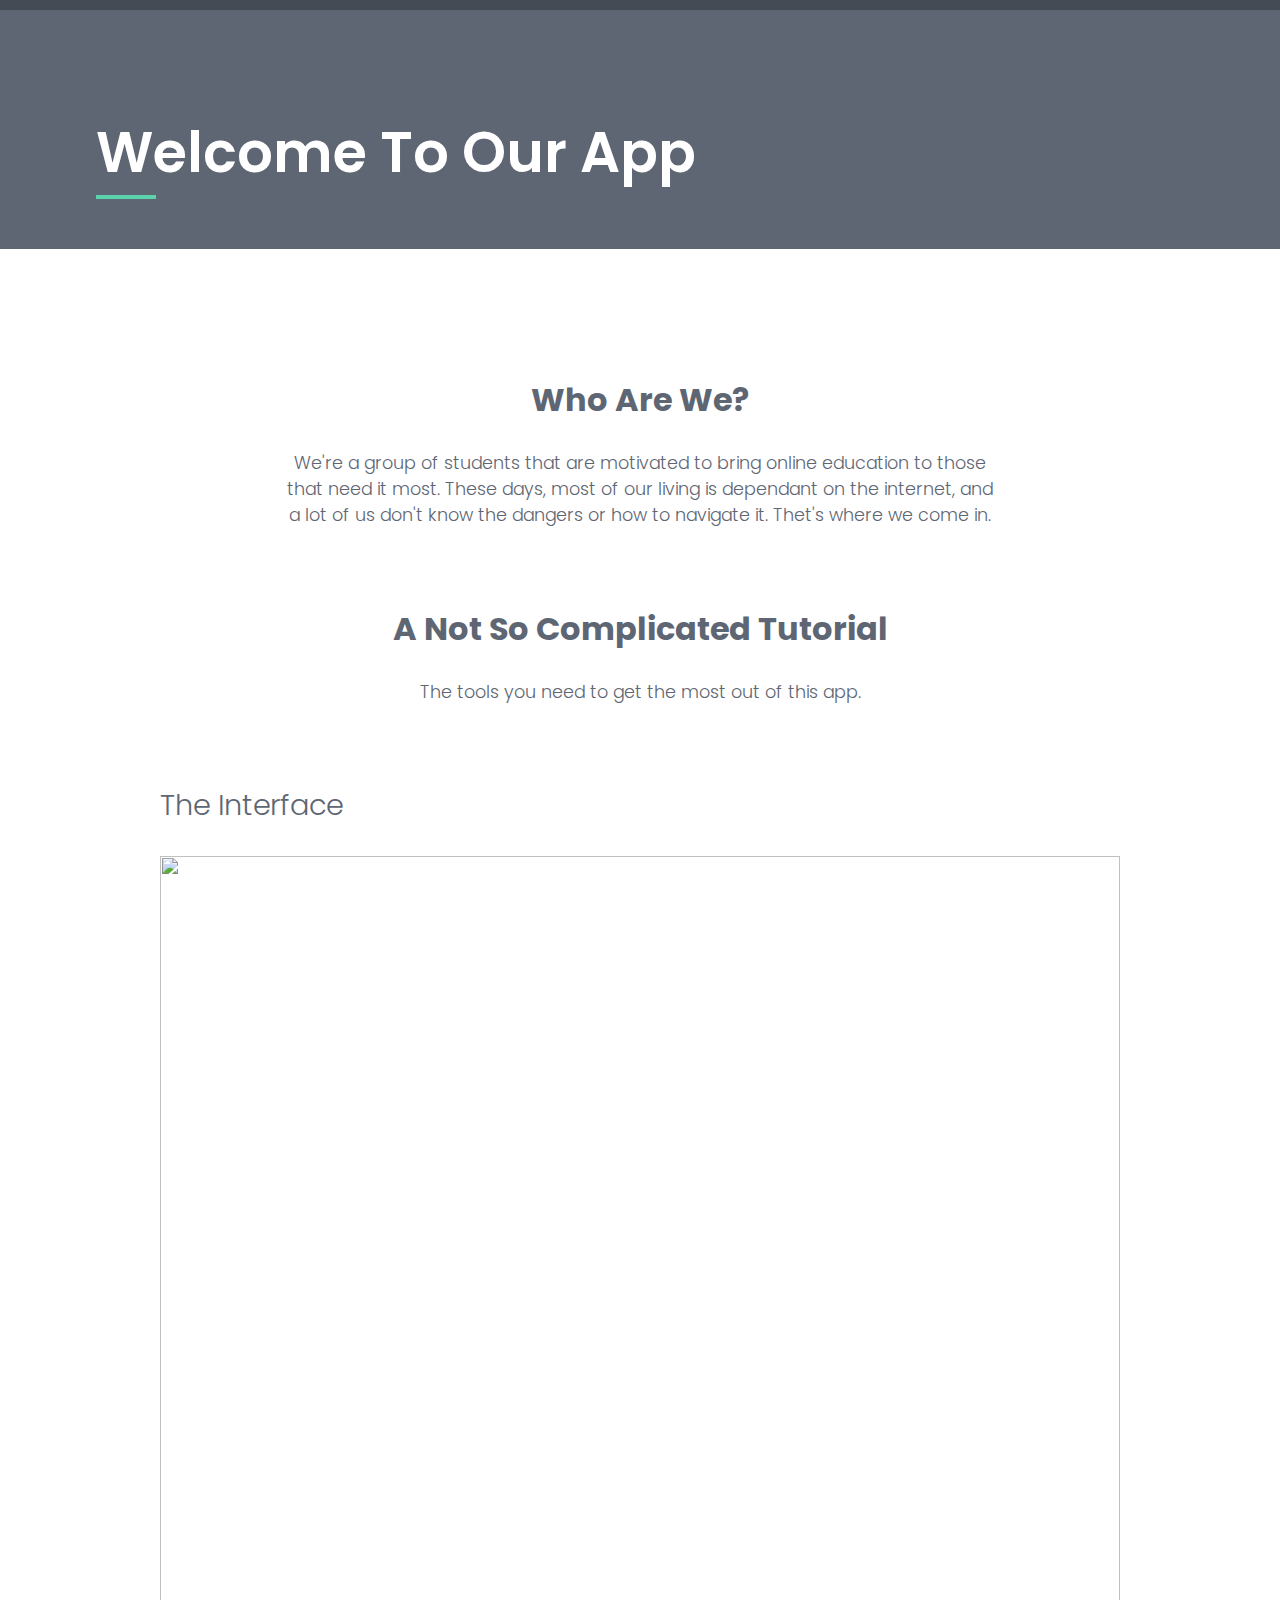
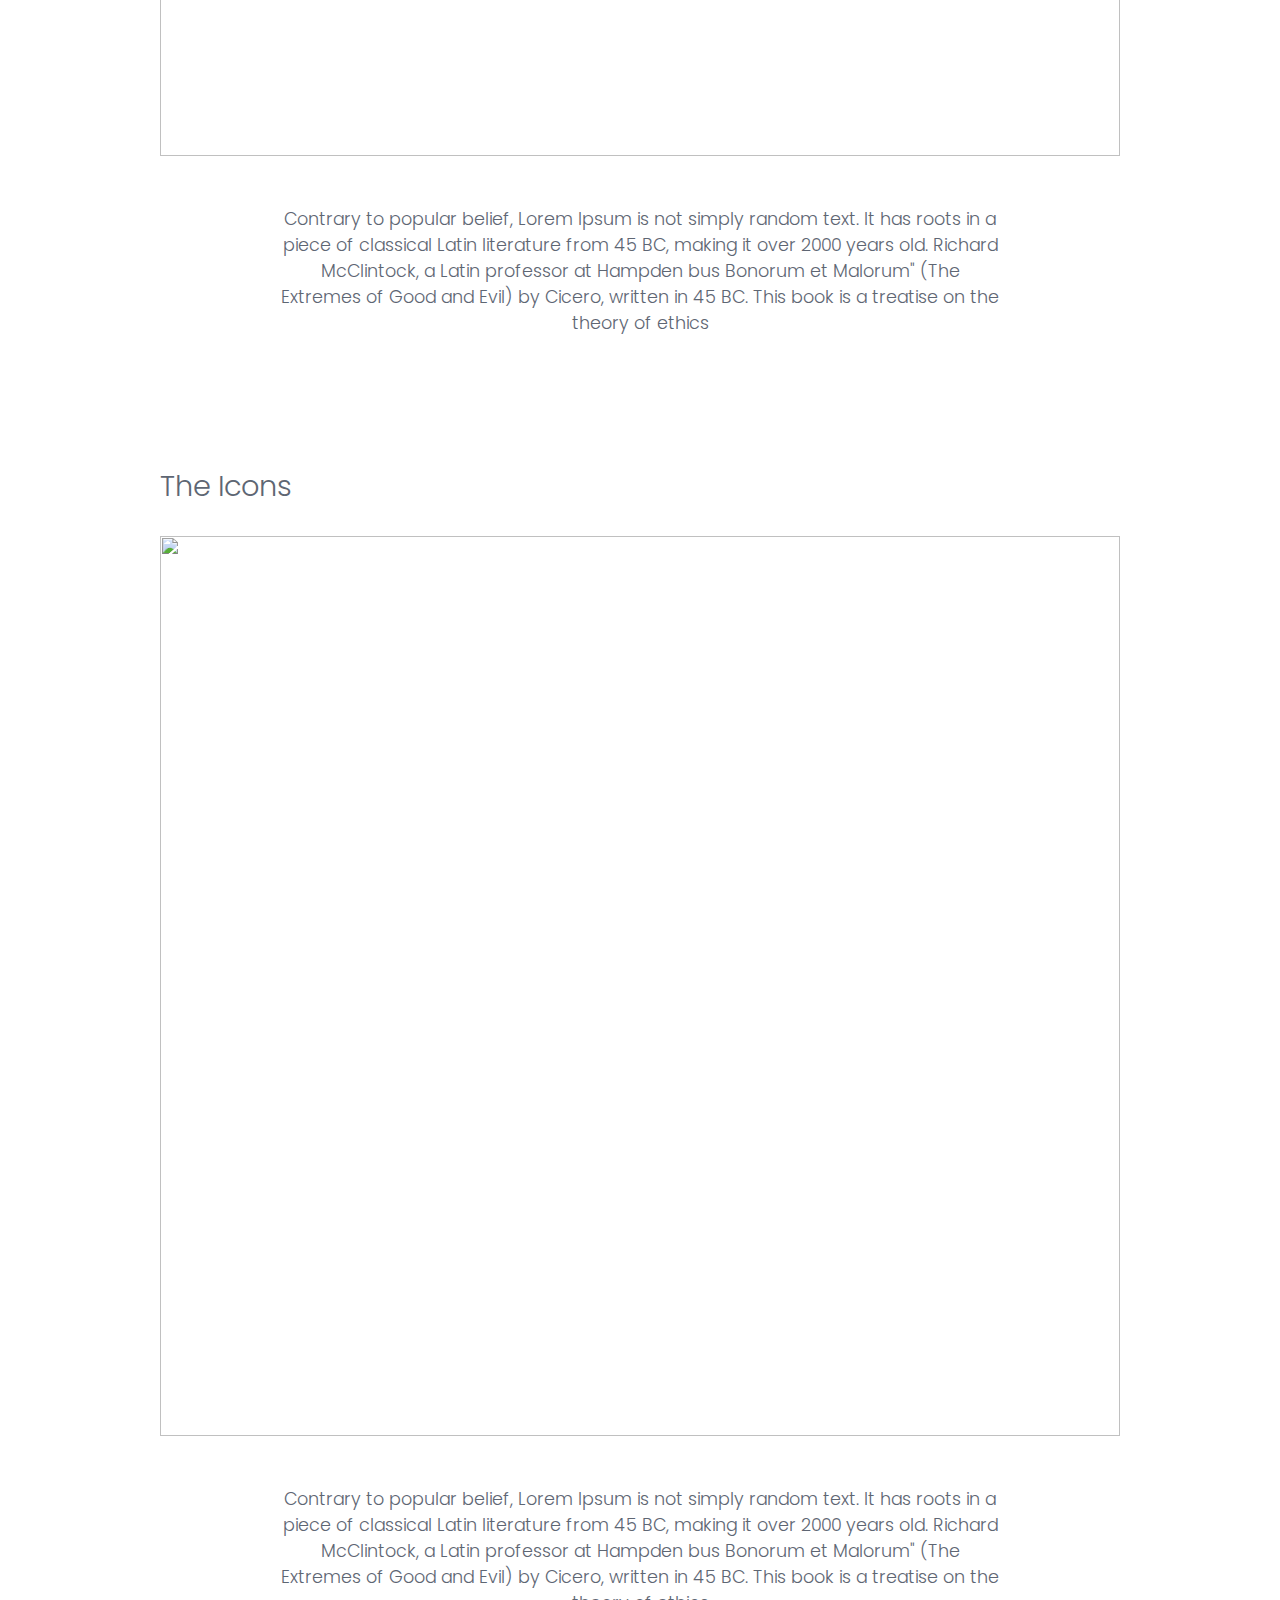
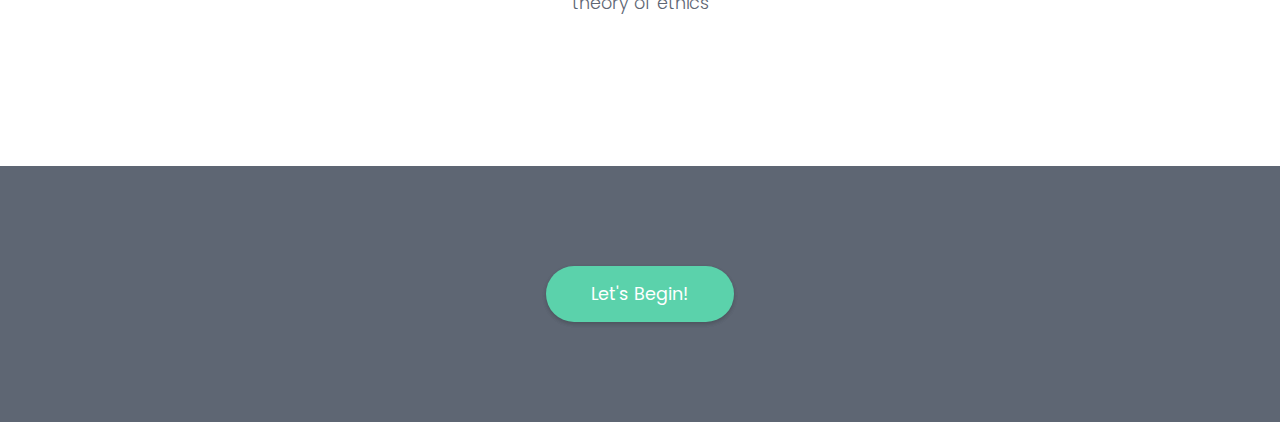
==== app/index.html @ 1651d929 "Added web UI" ====
<html lang="en">

  <head>

    <link rel="stylesheet" type="text/css" href="css/style.css">
    <link href="https://fonts.googleapis.com/css?family=Poppins:300,500,600" rel="stylesheet">

  </head>

  <body>

    <div class="top-line">



    </div>

    <div class="intro-content">

      <div class="intro">

        <h1>Welcome To Our App</h1>
        <div class="green-line"></div>

      </div>

    </div>

    <div class="tutorial-content">

      <div class="tutorial">

        <div class="about">

          <h2>Who Are We?</h2>
          <p>We're a group of students that are motivated to bring online education to those that need it most. These days, most of our living is dependant on the internet, and a lot of us don't know the dangers or how to navigate it. Thet's where we come in.</p>

        </div>

        <div class="tutorial-sec">

          <h2>A Not So Complicated Tutorial</h2>
          <p>The tools you need to get the most out of this app.</p>

          <div class="one-sec">

            <h3>The Interface</h3>
            <img src="https://images.unsplash.com/photo-1518791841217-8f162f1e1131?ixlib=rb-1.2.1&ixid=eyJhcHBfaWQiOjEyMDd9&w=1000&q=80"/>
            <p>Contrary to popular belief, Lorem Ipsum is not simply random text. It has roots in a piece of classical Latin literature from 45 BC, making it over 2000 years old. Richard McClintock, a Latin professor at Hampden bus Bonorum et Malorum" (The Extremes of Good and Evil) by Cicero, written in 45 BC. This book is a treatise on the theory of ethics</p>

          </div>

          <div class="one-sec">

            <h3>The Icons</h3>
            <img src="https://images.unsplash.com/photo-1518791841217-8f162f1e1131?ixlib=rb-1.2.1&ixid=eyJhcHBfaWQiOjEyMDd9&w=1000&q=80"/>
            <p>Contrary to popular belief, Lorem Ipsum is not simply random text. It has roots in a piece of classical Latin literature from 45 BC, making it over 2000 years old. Richard McClintock, a Latin professor at Hampden bus Bonorum et Malorum" (The Extremes of Good and Evil) by Cicero, written in 45 BC. This book is a treatise on the theory of ethics</p>

          </div>

        </div>

      </div>

    </div>

    <div class="end">

      <div class="end-content">

        <a href="dashboard.html">Let's Begin!</a>

      </div>

    </div>

  </body>
</html>
---- app/css/style.css ----
html, body {

  margin: 0;
  padding: 0;

}

html {

  font-size: 16px;

}

/* Intro */

.top-line {

  width: 100%;
  height: 10px;
  background-color: #444B55;

}

.intro-content {

  width: 100%;
  background-color: #5E6673;

}

.intro {

  width: 85%;
  margin: 0 auto;
  padding-top: 100px;
  padding-bottom: 50px;

}

.intro h1 {

  font-family: 'Poppins', sans-serif;
  padding: 0px;
  margin: 0px;
  color: #ffffff;
  font-weight: 600;
  font-size: 3.5rem;

}

.green-line {

  width: 60px;
  height: 4px;
  background-color: #5BD2AB;

}

/* Tutorial */

.tutorial-content {

  width: 100%;

}

.tutorial {

  width: 75%;
  margin: 0 auto;
  padding-top: 100px;
  padding-bottom: 100px;

}

.tutorial h2 {

  text-align: center;
  color: #5E6673;
  font-family: 'Poppins', sans-serif;
  font-size: 2rem;

}

.tutorial p {

  text-align: center;
  color: #5E6673;
  font-family: 'Poppins', sans-serif;
  font-size: 1.1rem;
  font-weight: 300;
  width: 75%;
  margin: 0 auto;

}

.about {

  padding-bottom: 50px;

}

.one-sec {

  padding-top: 50px;
  padding-bottom: 50px;

}

.one-sec h3 {

  font-family: 'Poppins', sans-serif;
  font-weight: 300;
  font-size: 1.8rem;
  color: #5E6673;

}

.one-sec img {

  width: 100%;
  padding-bottom: 50px;

}

.one-sec p {

  width: 75%;
  margin: 0 auto;

}

/* End */

.end {

  width: 100%;
  background-color: #5E6673;

}

.end-content {

  padding-top: 100px;
  padding-bottom: 100px;
  width: 100%;
  display: flex;
  justify-content: center;
  align-items: center;

}

.end-content a {

  background-color: #5BD2AB;
  padding: 15px 45px 15px 45px;
  border-radius: 100px;
  text-decoration: none;
  color: #fff;
  font-family: 'Poppins', sans-serif;
  font-size: 1.1rem;
  box-shadow: 0 2px 4px rgba(0,0,0,0.10), 0 2px 4px rgba(0,0,0,0.10);
  transition: all 0.3s ease;

}

.end-content a:hover {

  opacity: .85;
  transition: all 0.3s ease;

}
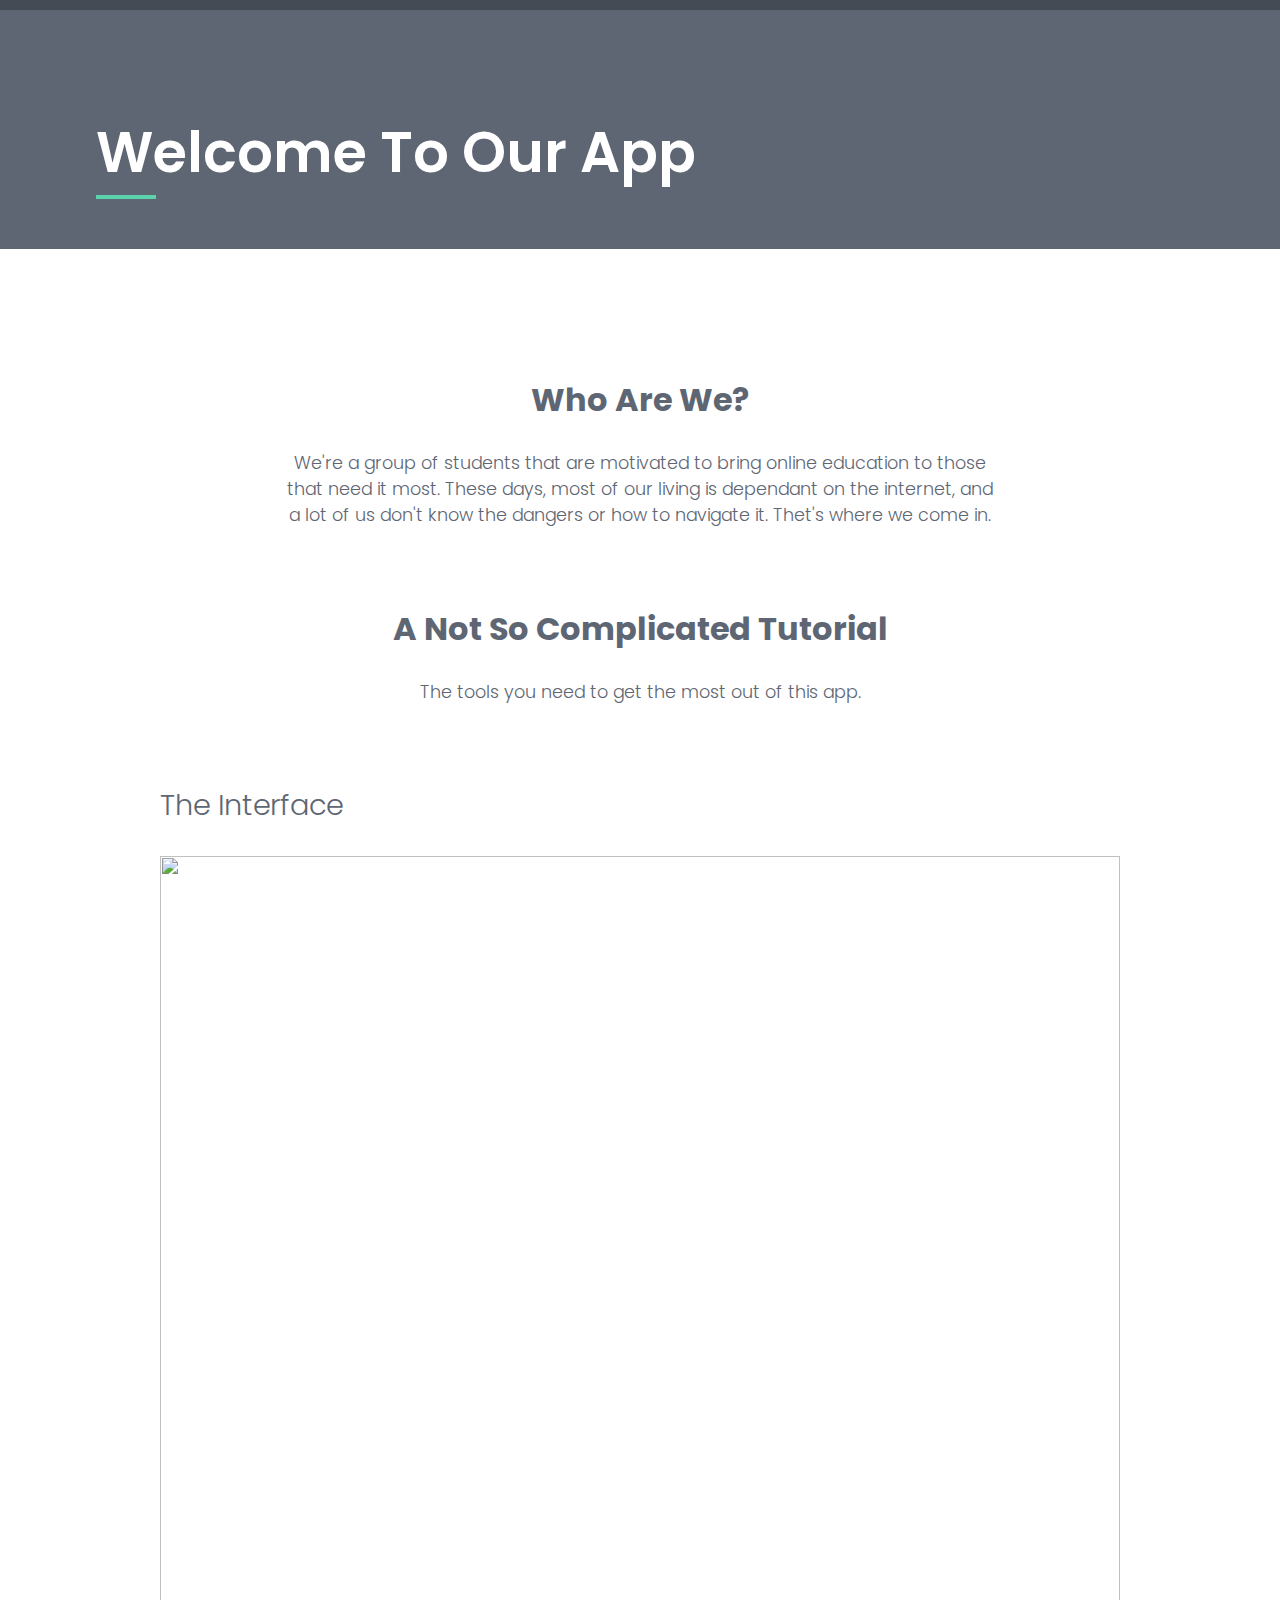
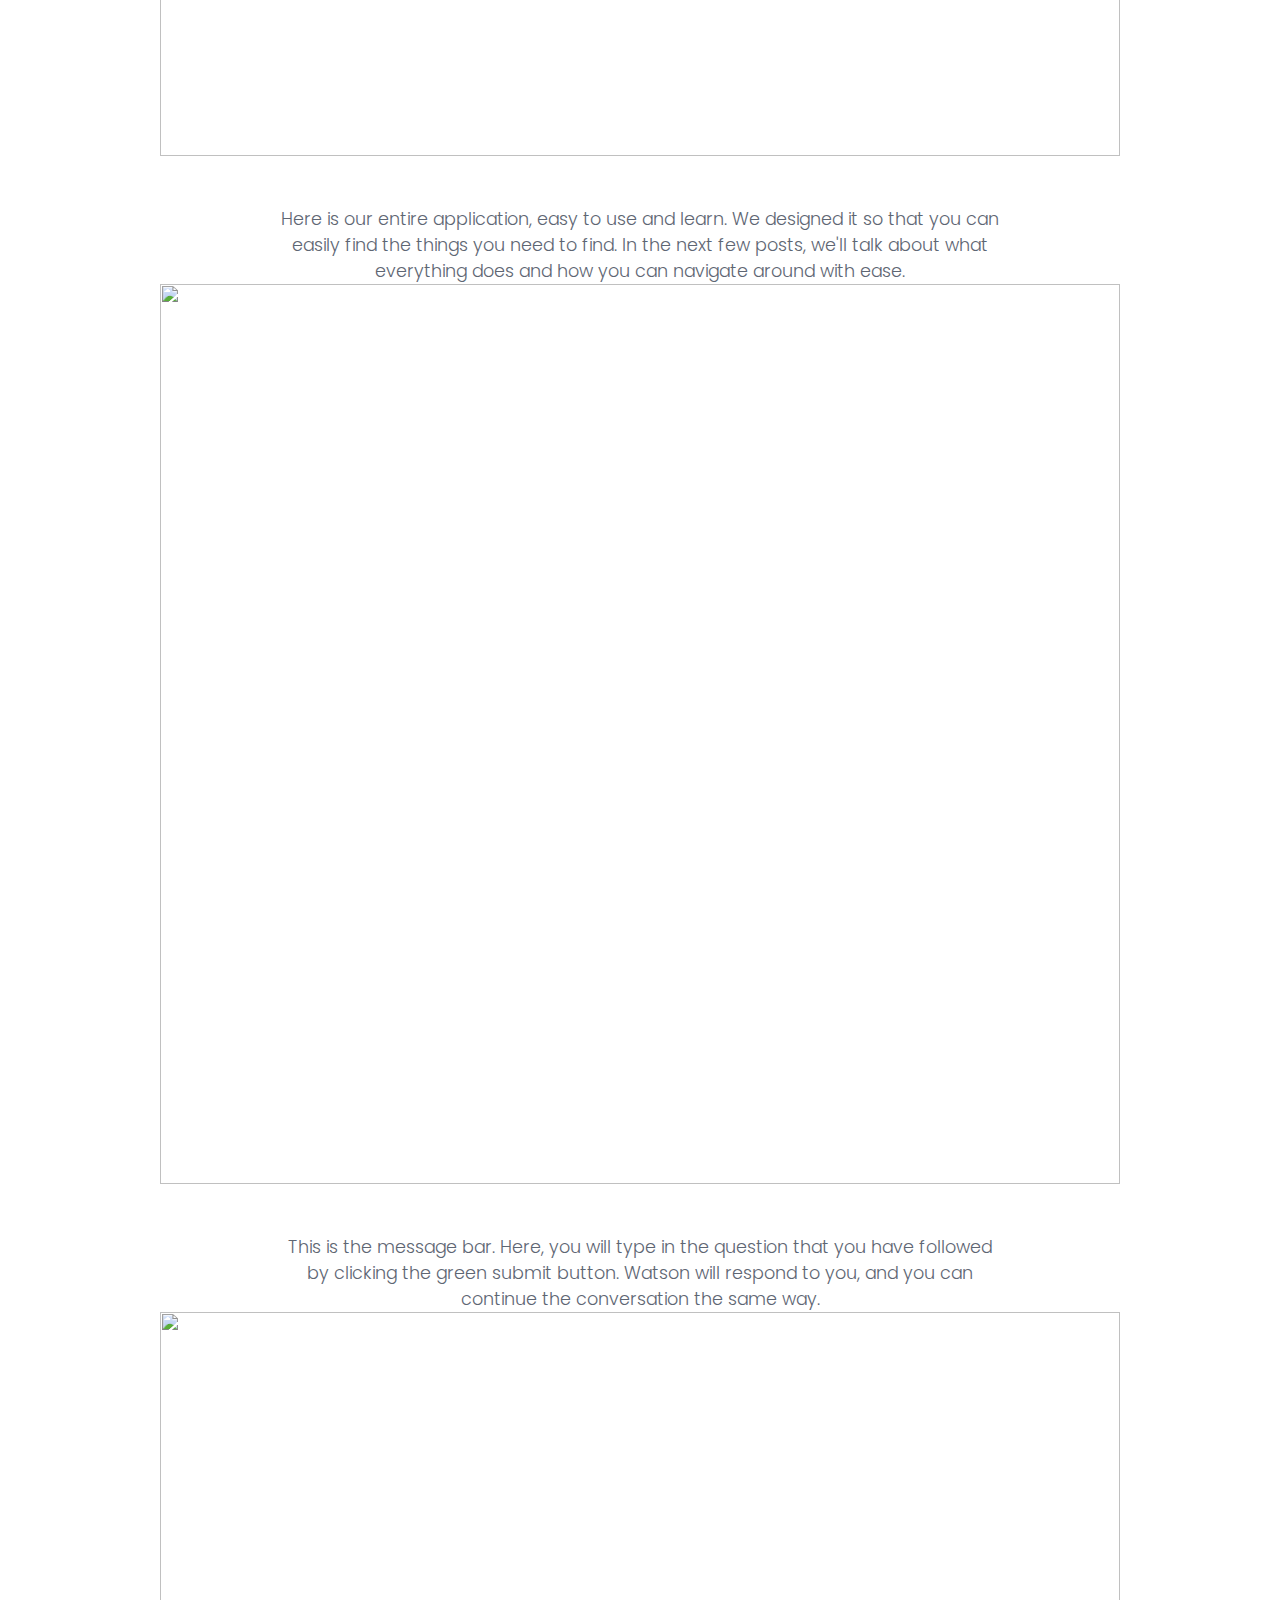
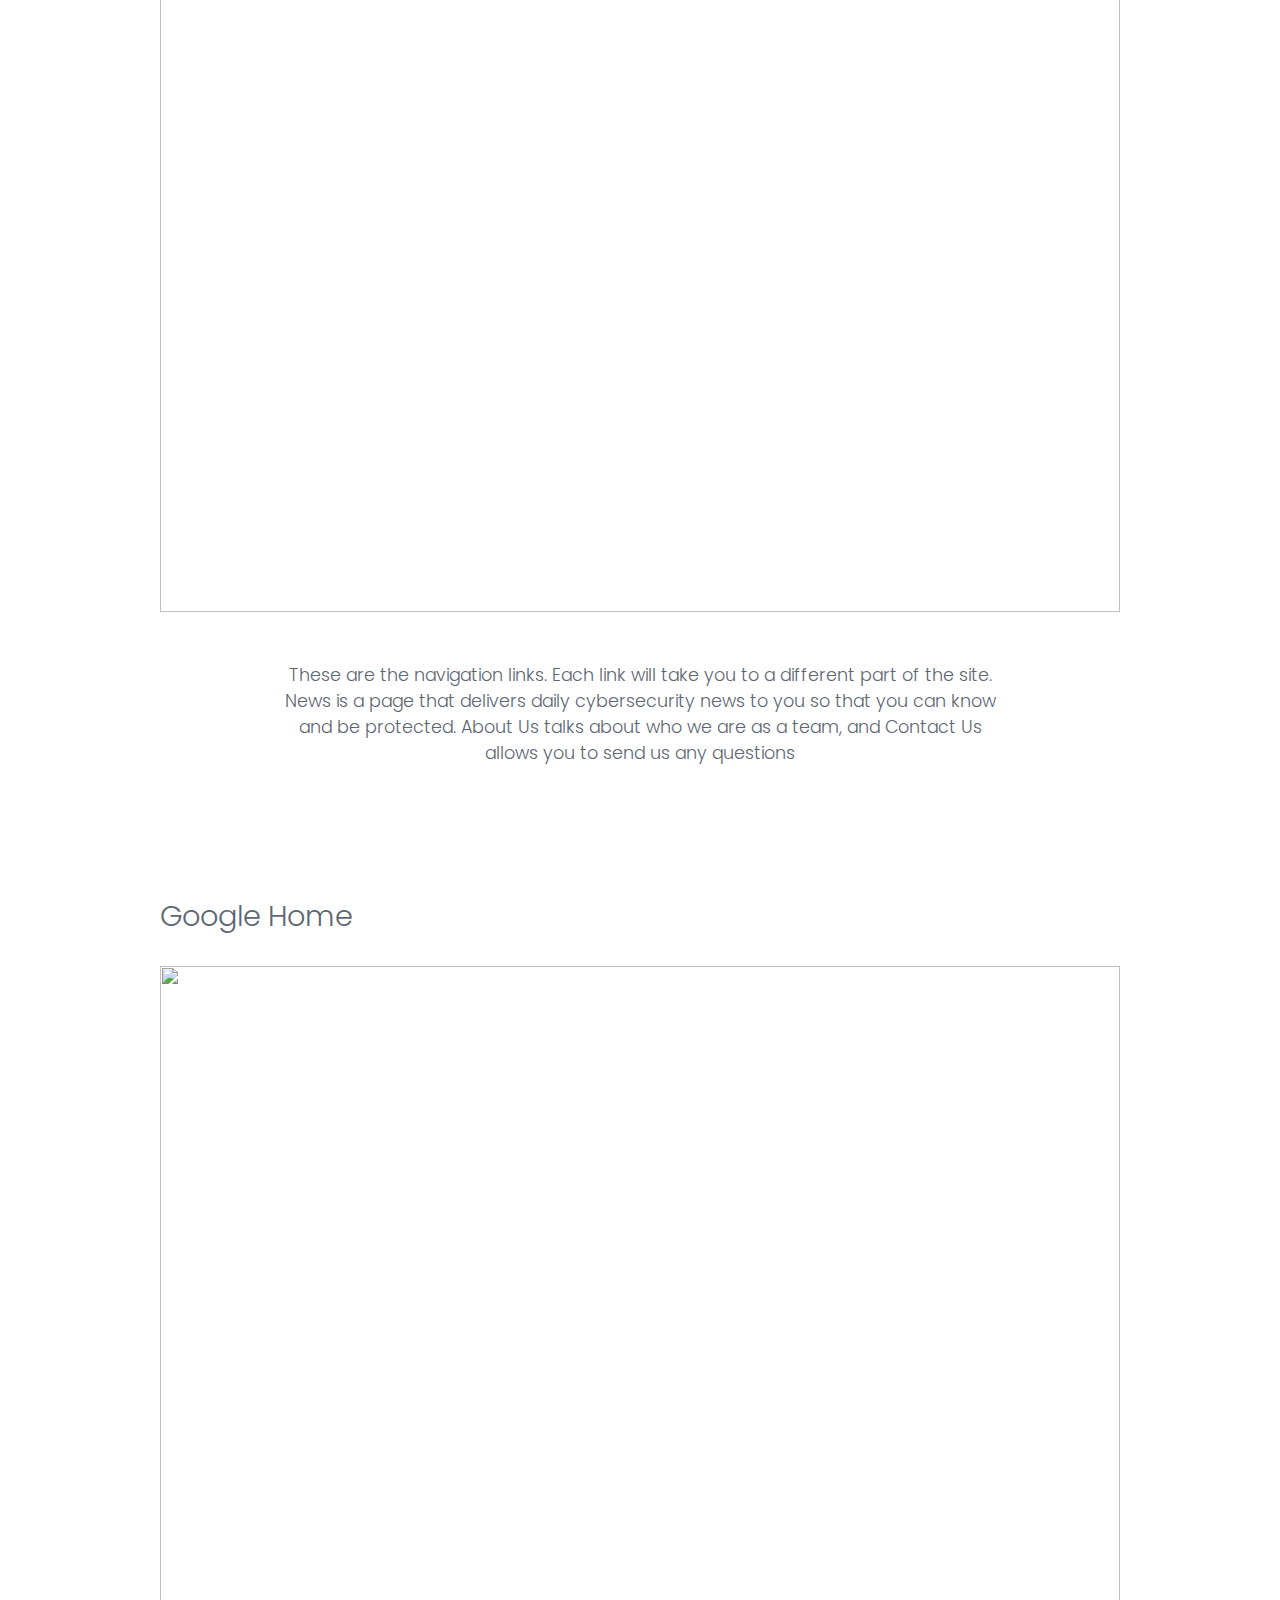
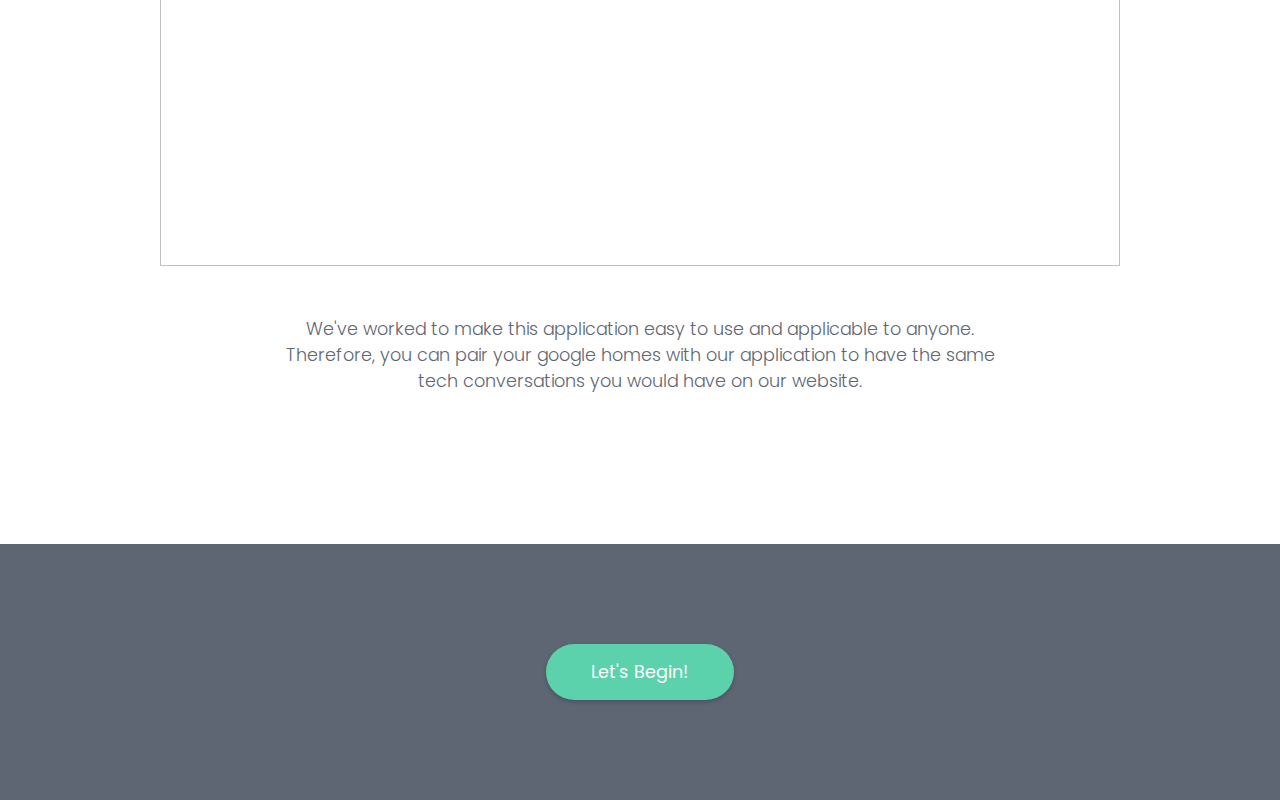
==== commit 2264a77b: "Copywriting" ====
--- a/app/index.html
+++ b/app/index.html
@@ -45,16 +45,20 @@
           <div class="one-sec">
 
             <h3>The Interface</h3>
-            <img src="https://images.unsplash.com/photo-1518791841217-8f162f1e1131?ixlib=rb-1.2.1&ixid=eyJhcHBfaWQiOjEyMDd9&w=1000&q=80"/>
-            <p>Contrary to popular belief, Lorem Ipsum is not simply random text. It has roots in a piece of classical Latin literature from 45 BC, making it over 2000 years old. Richard McClintock, a Latin professor at Hampden bus Bonorum et Malorum" (The Extremes of Good and Evil) by Cicero, written in 45 BC. This book is a treatise on the theory of ethics</p>
+            <img src="img/interface.png"/>
+            <p>Here is our entire application, easy to use and learn. We designed it so that you can easily find the things you need to find. In the next few posts, we'll talk about what everything does and how you can navigate around with ease.</p>
+            <img src="img/inter1.png"/>
+            <p>This is the message bar. Here, you will type in the question that you have followed by clicking the green submit button. Watson will respond to you, and you can continue the conversation the same way.</p>
+            <img src="img/inter2.png"/>
+            <p>These are the navigation links. Each link will take you to a different part of the site. News is a page that delivers daily cybersecurity news to you so that you can know and be protected. About Us talks about who we are as a team, and Contact Us allows you to send us any questions</p>
 
           </div>
 
           <div class="one-sec">
 
-            <h3>The Icons</h3>
-            <img src="https://images.unsplash.com/photo-1518791841217-8f162f1e1131?ixlib=rb-1.2.1&ixid=eyJhcHBfaWQiOjEyMDd9&w=1000&q=80"/>
-            <p>Contrary to popular belief, Lorem Ipsum is not simply random text. It has roots in a piece of classical Latin literature from 45 BC, making it over 2000 years old. Richard McClintock, a Latin professor at Hampden bus Bonorum et Malorum" (The Extremes of Good and Evil) by Cicero, written in 45 BC. This book is a treatise on the theory of ethics</p>
+            <h3>Google Home</h3>
+            <img src="https://s.yimg.com/ny/api/res/1.2/ReEUI_mW_SuGXaN6b8jQJw--~A/YXBwaWQ9aGlnaGxhbmRlcjtzbT0xO3c9ODAw/http://media.zenfs.com/en-US/homerun/digital_trends_973/b355041bd01811dcd94e51cc15a58b9b"/>
+            <p>We've worked to make this application easy to use and applicable to anyone. Therefore, you can pair your google homes with our application to have the same tech conversations you would have on our website.</p>
 
           </div>
 
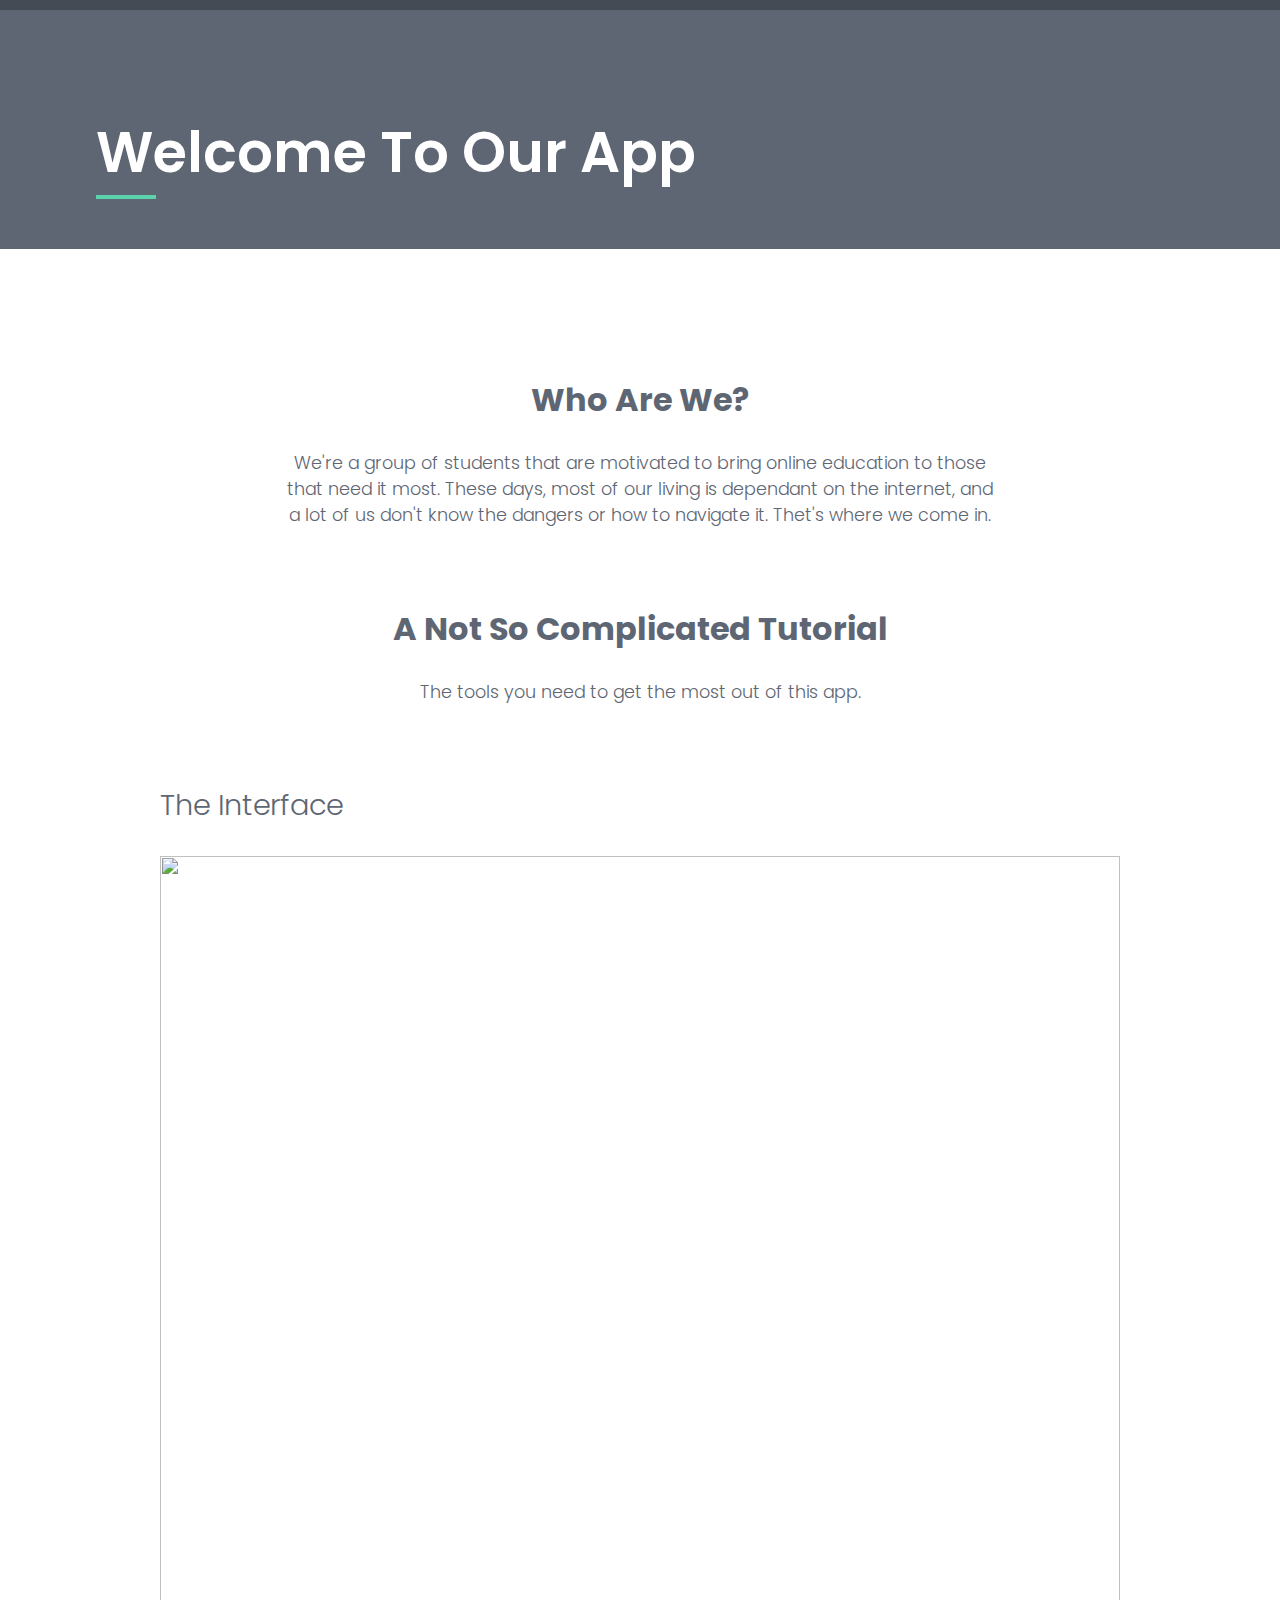
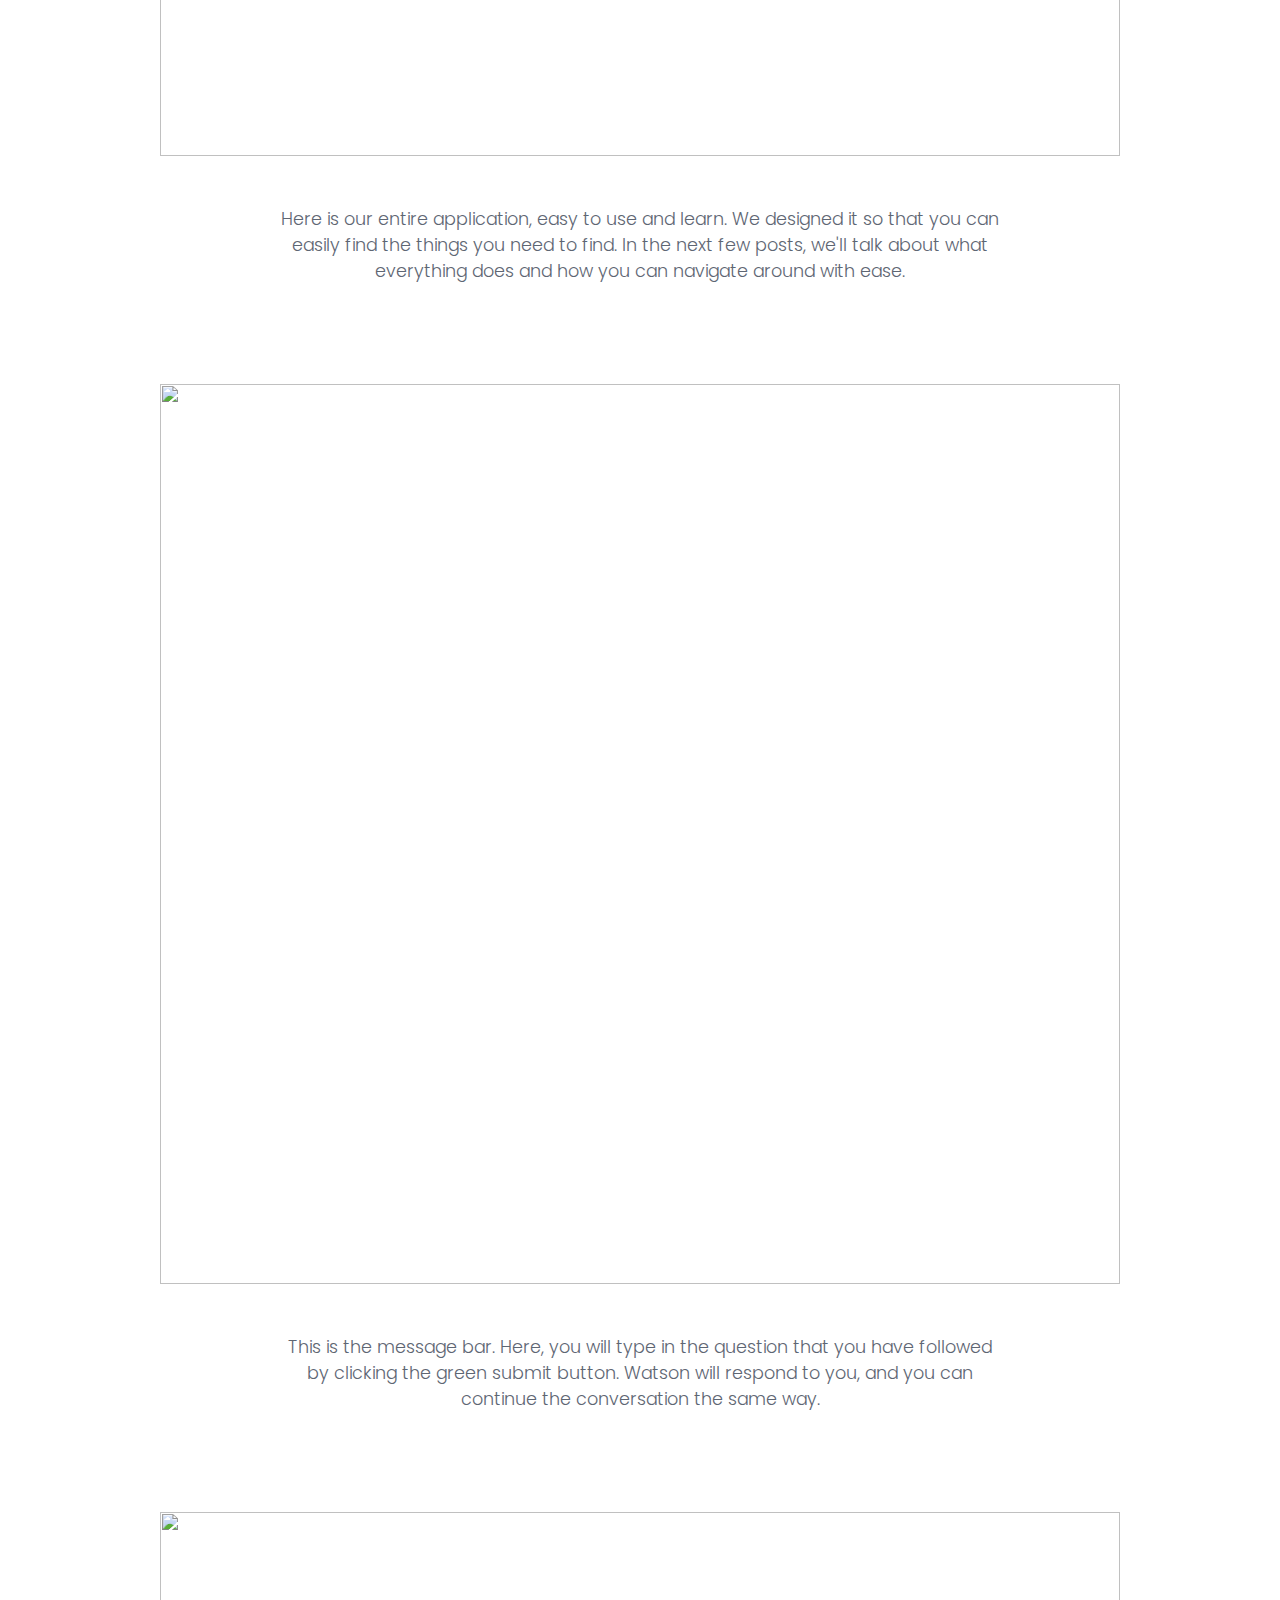
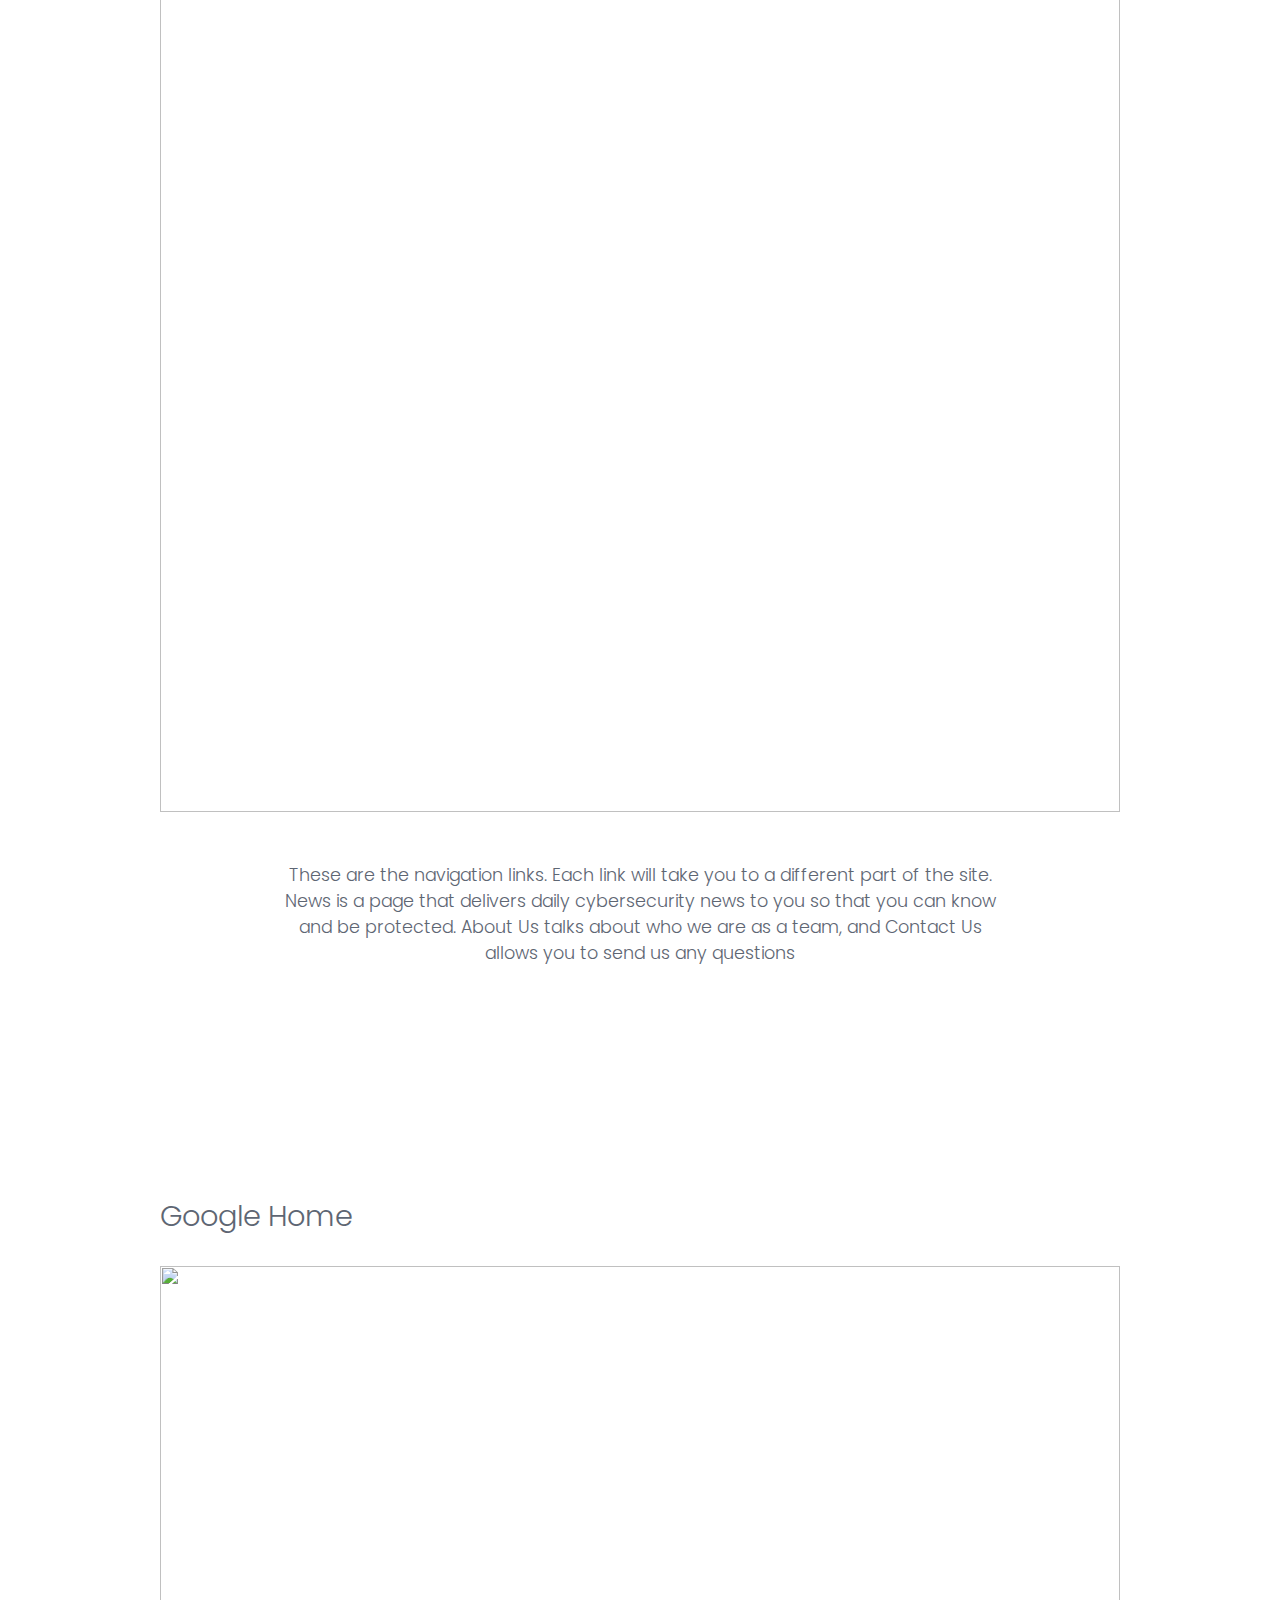
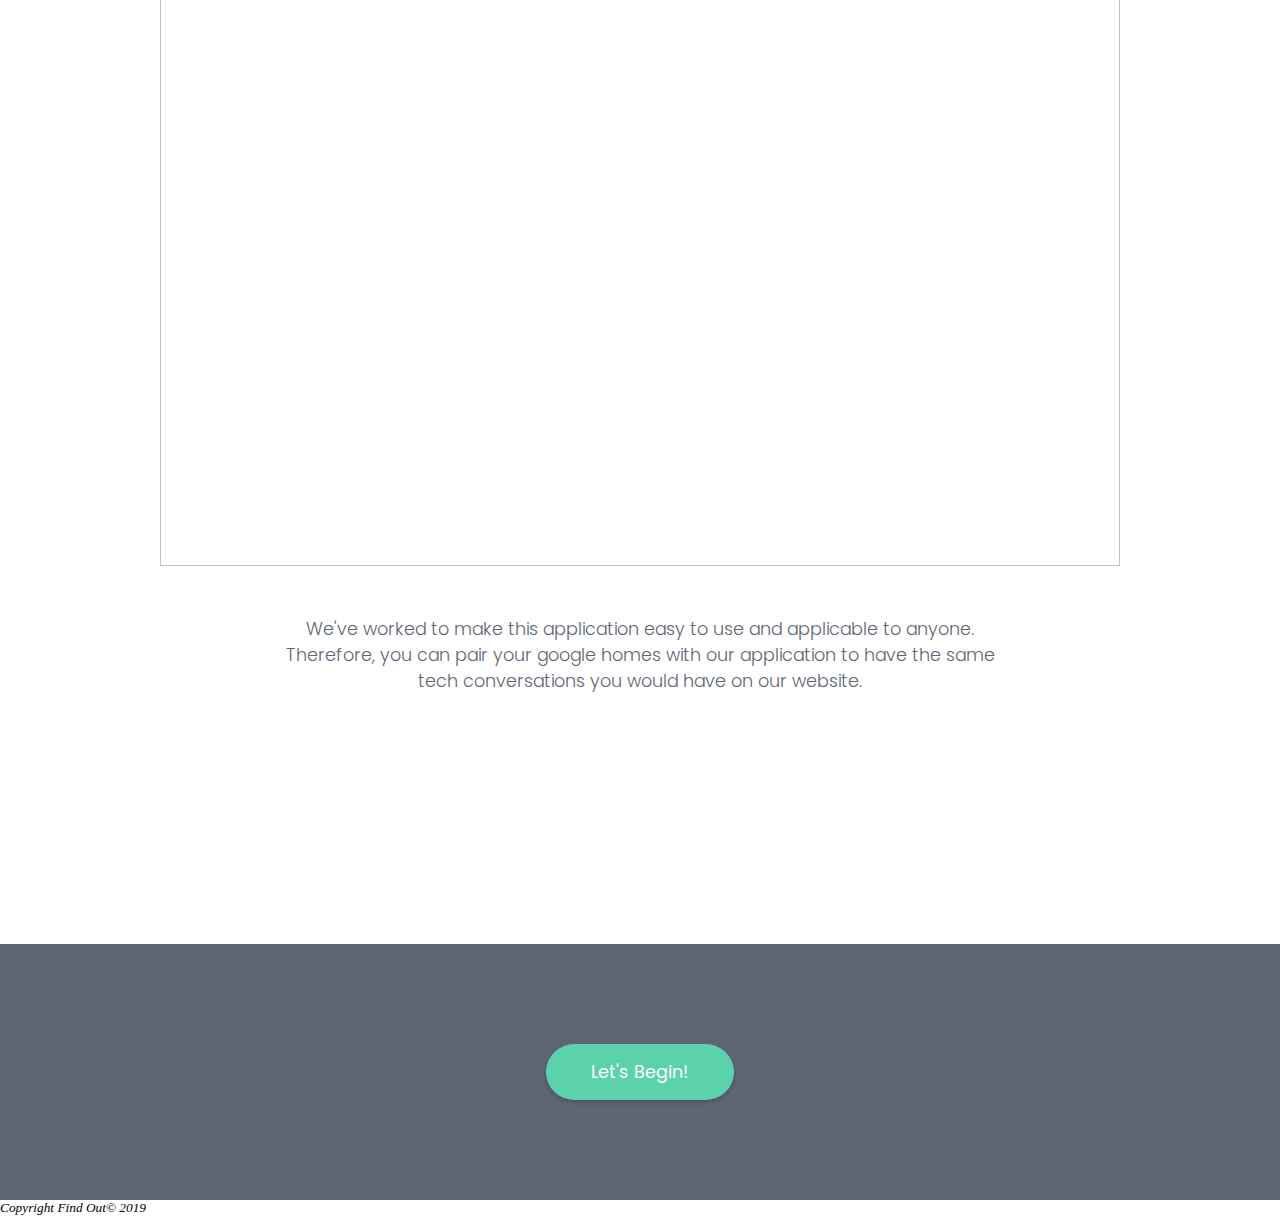
==== commit 54389269: "Update index.html" ====
--- a/app/index.html
+++ b/app/index.html
@@ -77,6 +77,8 @@
       </div>
 
     </div>
-
+<footer>
+	<small><i>Copyright Find Out&copy; 2019</i></small>
+</footer>
   </body>
 </html>
--- a/app/css/style.css
+++ b/app/css/style.css
@@ -128,6 +128,7 @@
 
   width: 75%;
   margin: 0 auto;
+  padding-bottom: 100px;
 
 }
 
@@ -171,3 +172,152 @@
   transition: all 0.3s ease;
 
 }
+
+/* News */
+
+.news-content {
+
+  width: 100%;
+
+}
+
+.news {
+
+  width: 85%;
+  margin: 0 auto;
+  padding-top: 50px;
+  padding-bottom: 50px;
+  display: flex;
+  flex-wrap: wrap;
+
+}
+
+.news .block {
+
+  margin: 0 auto;
+  height: 400px;
+  width: 350px;
+  border-radius: 10px;
+  box-shadow: 0 2px 4px rgba(0,0,0,0.10), 0 2px 4px rgba(0,0,0,0.10);
+  margin-top: 50px;
+  position: relative;
+  text-align: center;
+
+}
+
+#one {
+
+  background: #000 url('https://130e178e8f8ba617604b-8aedd782b7d22cfe0d1146da69a52436.ssl.cf1.rackcdn.com/report-facebook-faces-multi-billion-dollar-us-privacy-fine-showcase_image-3-a-12025.jpg');
+  background-size: cover;
+  background-position: center;
+
+}
+
+#two {
+
+  background: #000 url('https://images.techhive.com/images/article/2017/05/ransom.wanadecryptor-800x506-100722589-large.jpg');
+  background-size: cover;
+  background-position: center;
+
+}
+
+#three {
+
+  background: #000 url('https://media.wired.com/photos/59c425ad2b229d0adc55a019/master/w_582,c_limit/Equifax-TopArt-AP_17262506258978.jpg');
+  background-size: cover;
+  background-position: center;
+
+}
+
+#four {
+
+  background: #000 url('https://media.wired.com/photos/5a9825b9b2b92b689be91373/master/w_582,c_limit/GettyImages-844027182.jpg');
+  background-size: cover;
+  background-position: center;
+
+}
+
+#five {
+
+  background: #000 url('https://media.wired.com/photos/5a8610a5f6b8e47907fd8935/master/w_582,c_limit/NotPetya-Russia-RTX4NQB6.jpg');
+  background-size: cover;
+  background-position: center;
+
+}
+
+#six {
+
+  background: #000 url('https://media.wired.com/photos/5ab5a904d9ba365326af4c24/master/w_582,c_limit/collegecampus-126903807.jpg');
+  background-size: cover;
+  background-position: center;
+
+}
+
+.news .block h1 {
+
+  text-align: center;
+  color: #fff;
+  font-family: 'Poppins', sans-serif;
+  font-size: 2rem;
+  position: relative;
+
+}
+
+.home {
+
+  width: 100%;
+  text-align: center;
+  margin-bottom: 50px;
+
+}
+
+.home a {
+
+  background-color: #444B55;
+  padding: 15px 45px 15px 45px;
+  border-radius: 100px;
+  text-decoration: none;
+  color: #fff;
+  font-family: 'Poppins', sans-serif;
+  font-size: 1.1rem;
+  box-shadow: 0 2px 4px rgba(0,0,0,0.10), 0 2px 4px rgba(0,0,0,0.10);
+  transition: all 0.3s ease;
+
+}
+
+.news .block p {
+
+  text-align: center;
+  color: #fff;
+  font-family: 'Poppins', sans-serif;
+  font-size: 1.2rem;
+  position: relative;
+
+}
+
+.block .green-line {
+
+  position: relative;
+  margin: 0 auto;
+  margin-bottom: 20px;
+
+}
+
+.news .block .bk {
+
+  width: 100%;
+  height: 100%;
+  background-color: #000;
+  opacity: .50;
+  position: absolute;
+  border-radius: 5px;
+
+}
+
+.news .block a {
+
+  font-family: 'Poppins', sans-serif;
+  color: #fff;
+  position: relative;
+
+}
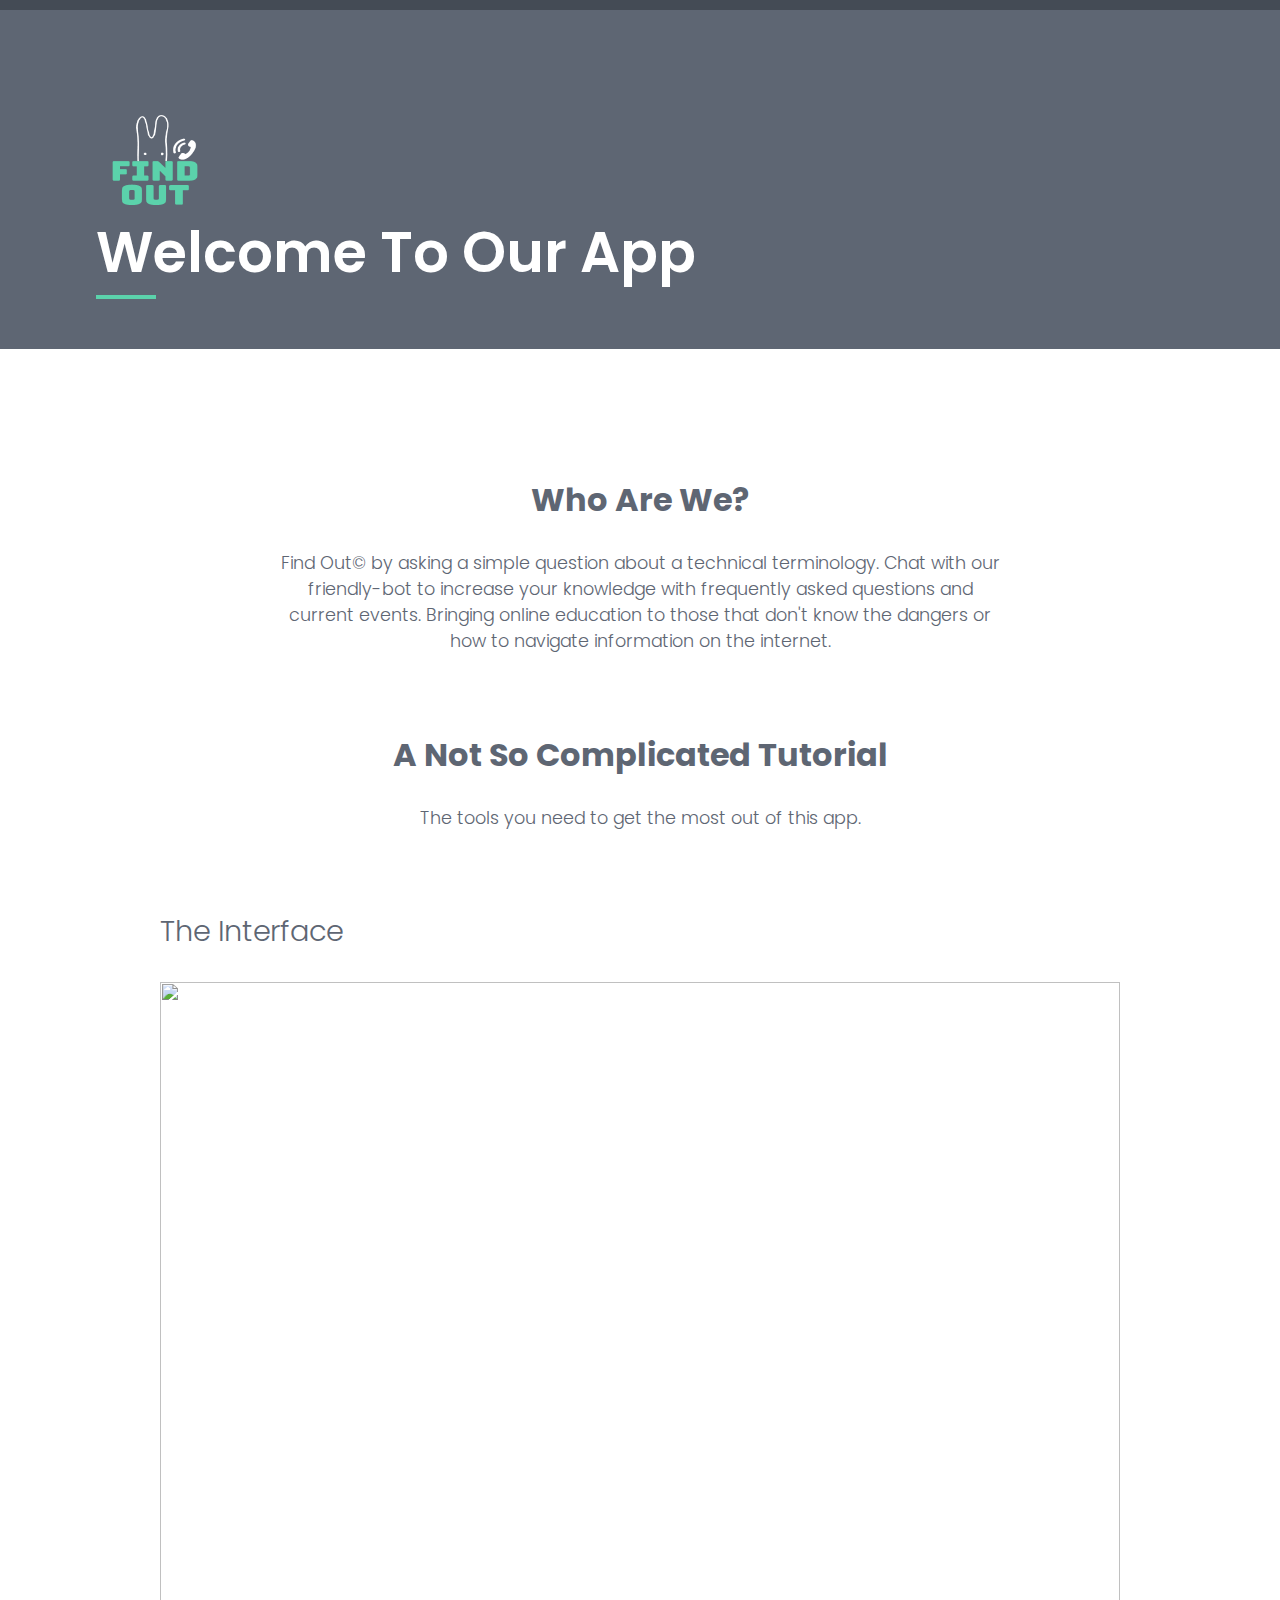
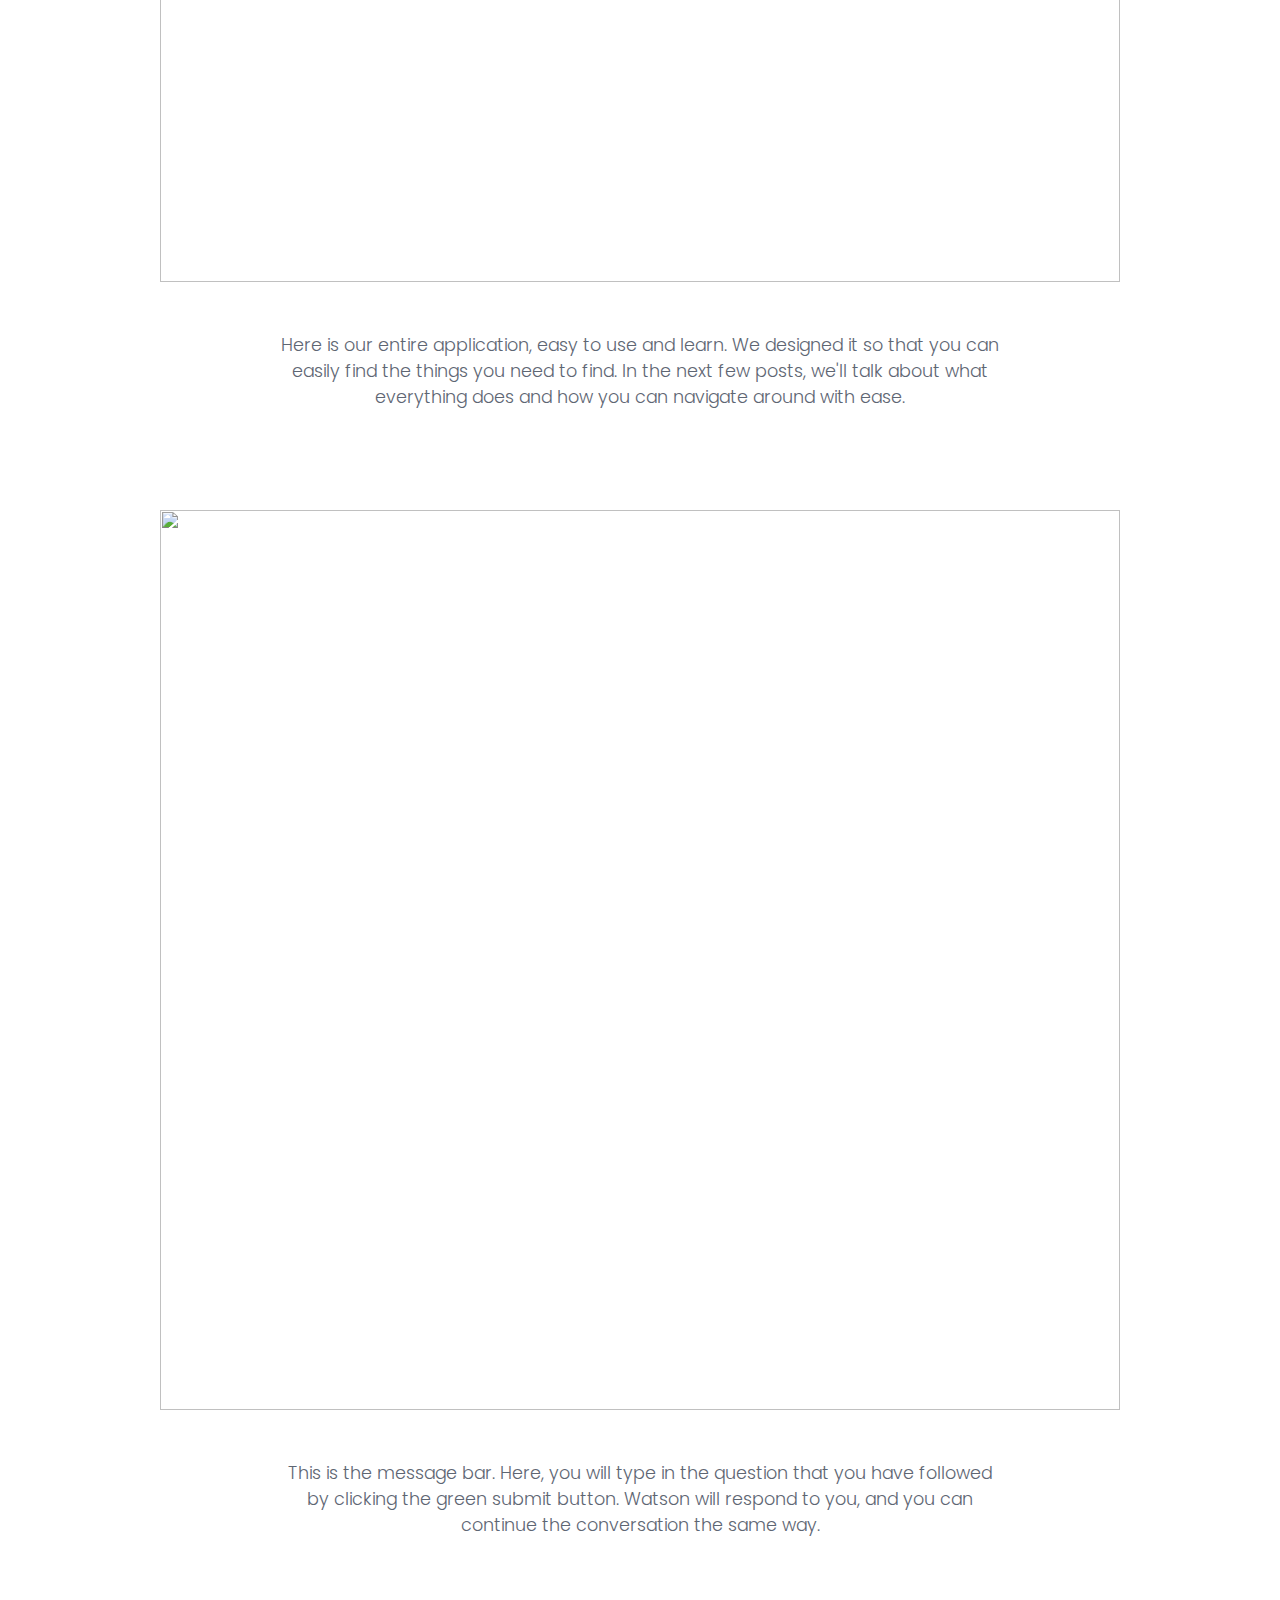
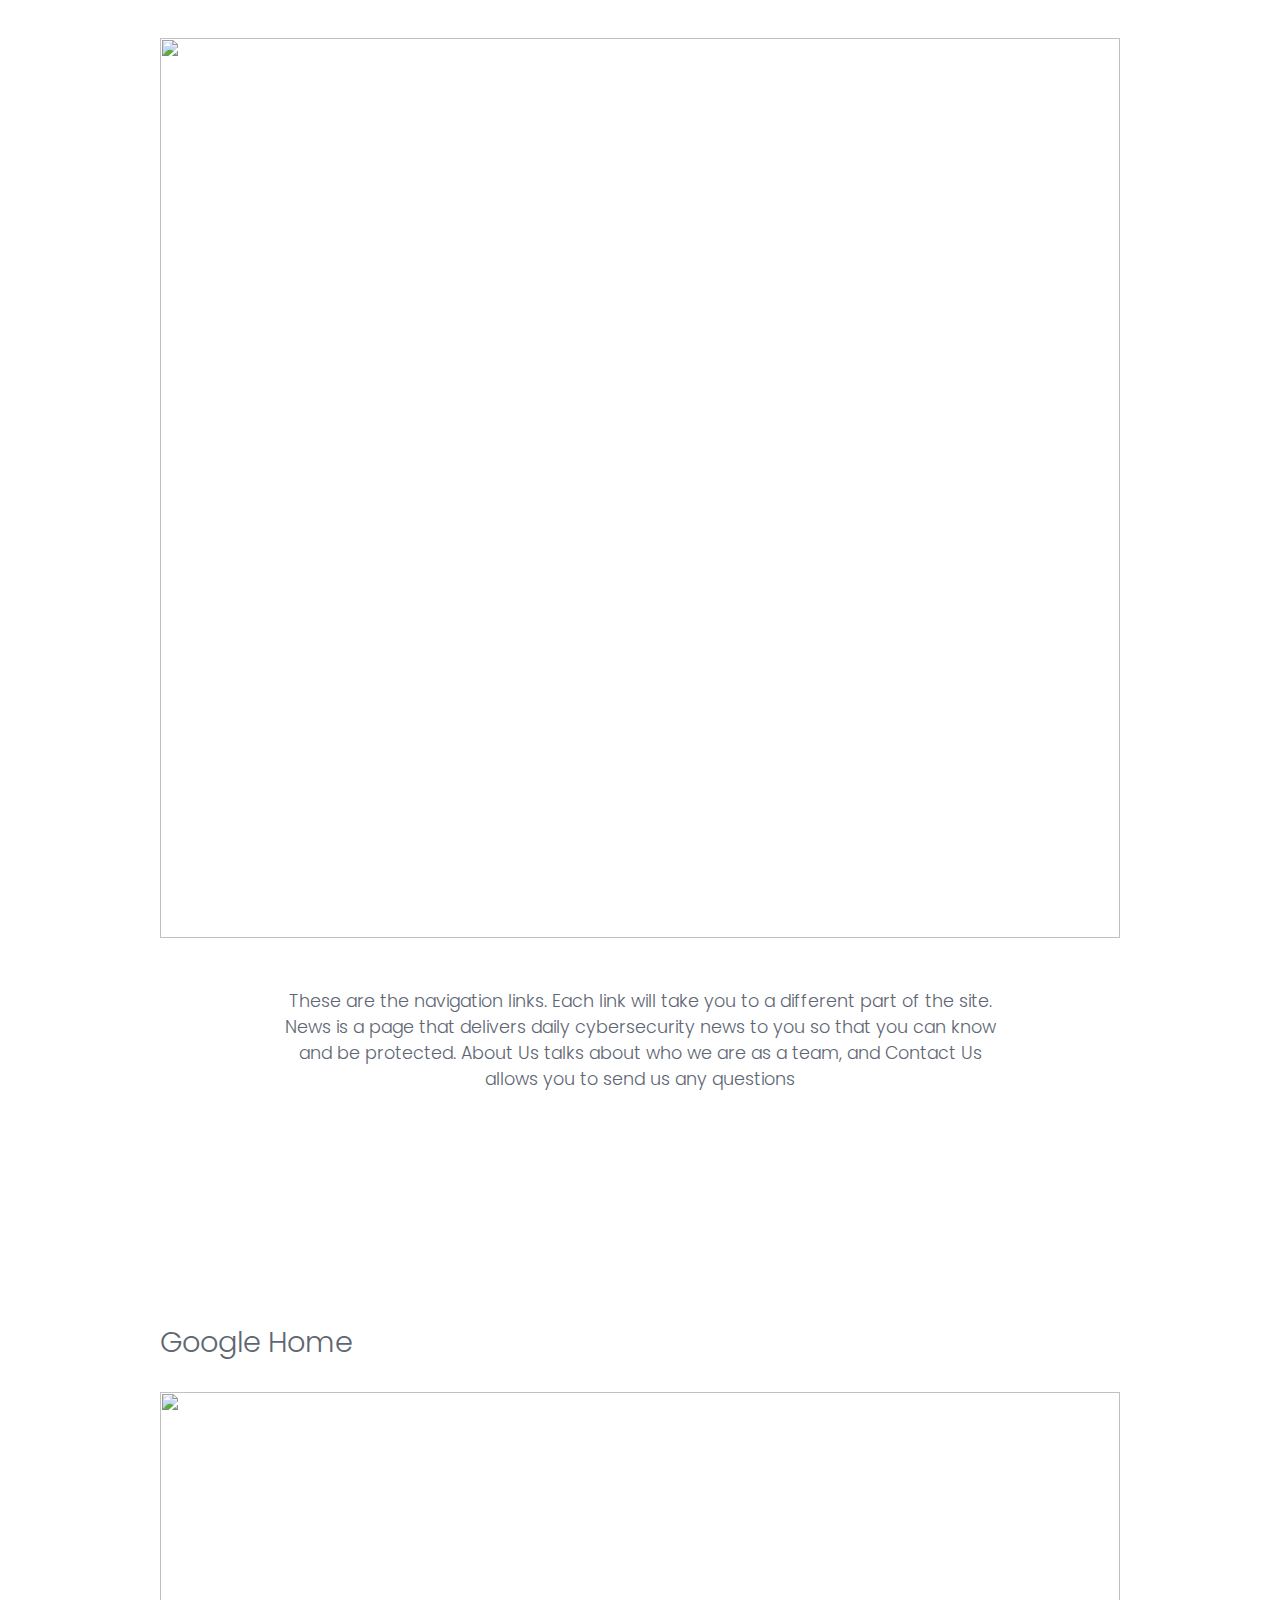
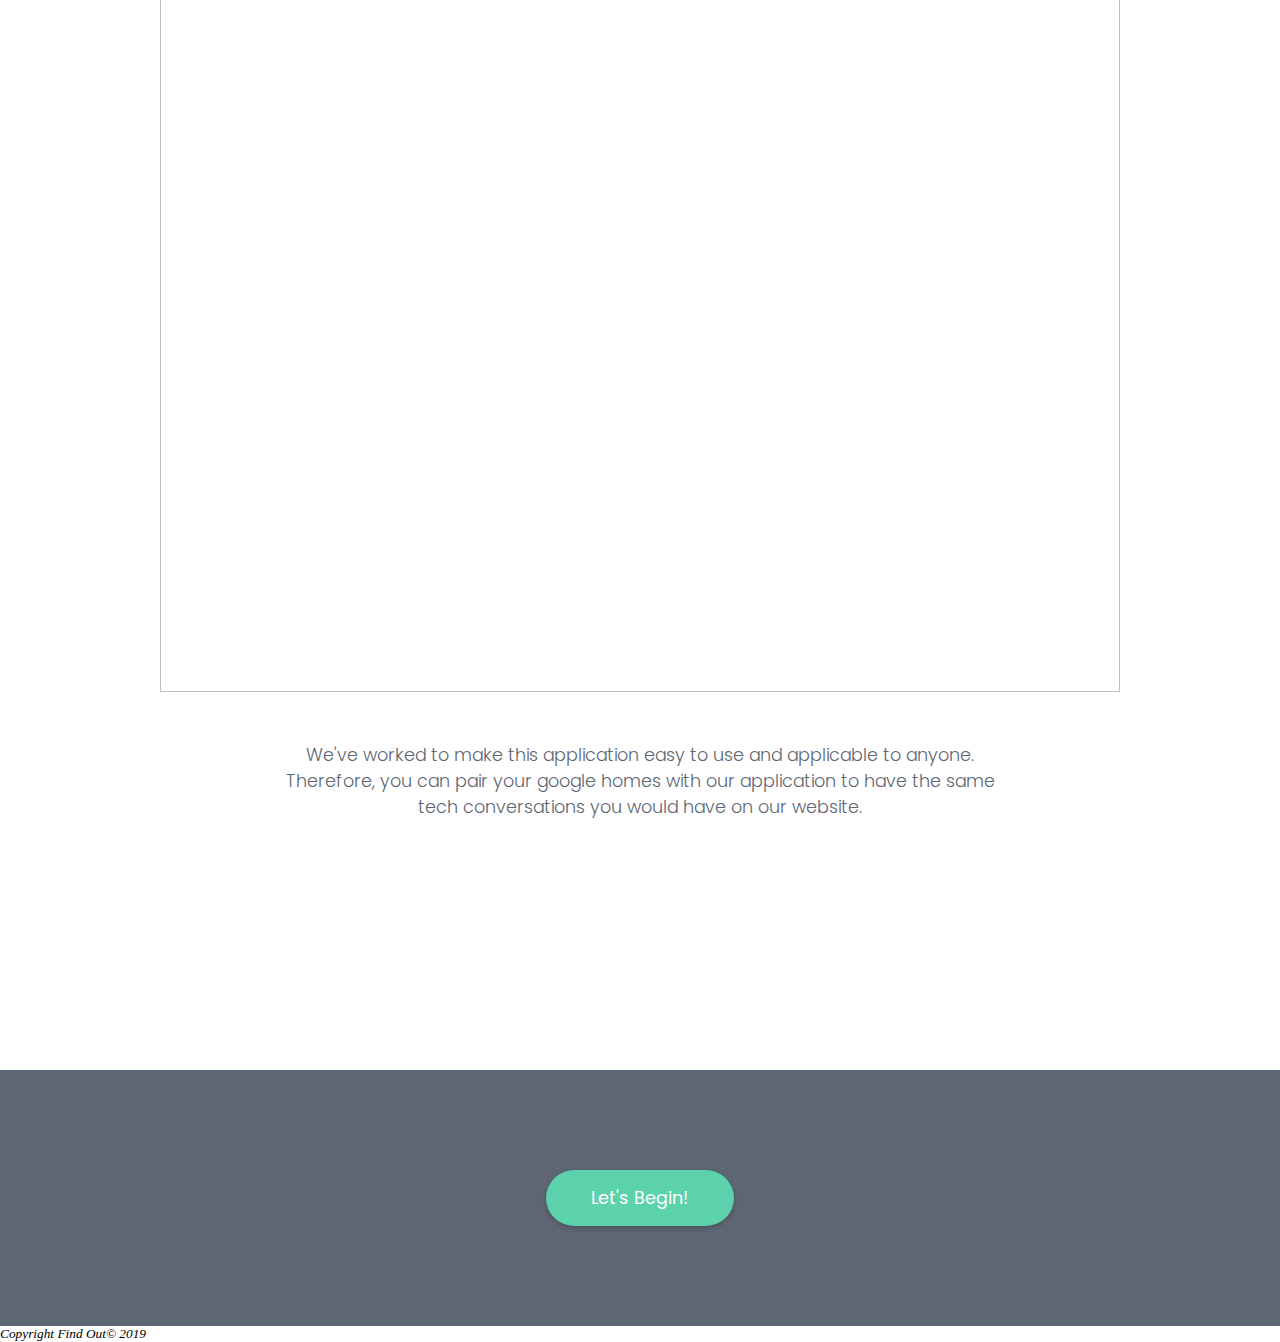
==== commit d1a37005: "Update index.html" ====
--- a/app/index.html
+++ b/app/index.html
@@ -19,6 +19,15 @@
 
       <div class="intro">
 
+	<style>
+	.resize 
+	{
+    	width: 120px;
+    	height: 100px;
+	}
+	</style>	
+	<img  class= "resize" src="findout.png" />
+
         <h1>Welcome To Our App</h1>
         <div class="green-line"></div>
 
@@ -33,7 +42,8 @@
         <div class="about">
 
           <h2>Who Are We?</h2>
-          <p>We're a group of students that are motivated to bring online education to those that need it most. These days, most of our living is dependant on the internet, and a lot of us don't know the dangers or how to navigate it. Thet's where we come in.</p>
+          <p>Find Out&copy; by asking a simple question about a technical terminology. 
+            Chat with our friendly-bot to increase your knowledge with frequently asked questions and current events. Bringing online education to those that don't know the dangers or how to navigate information on the internet.</p>
 
         </div>
 
